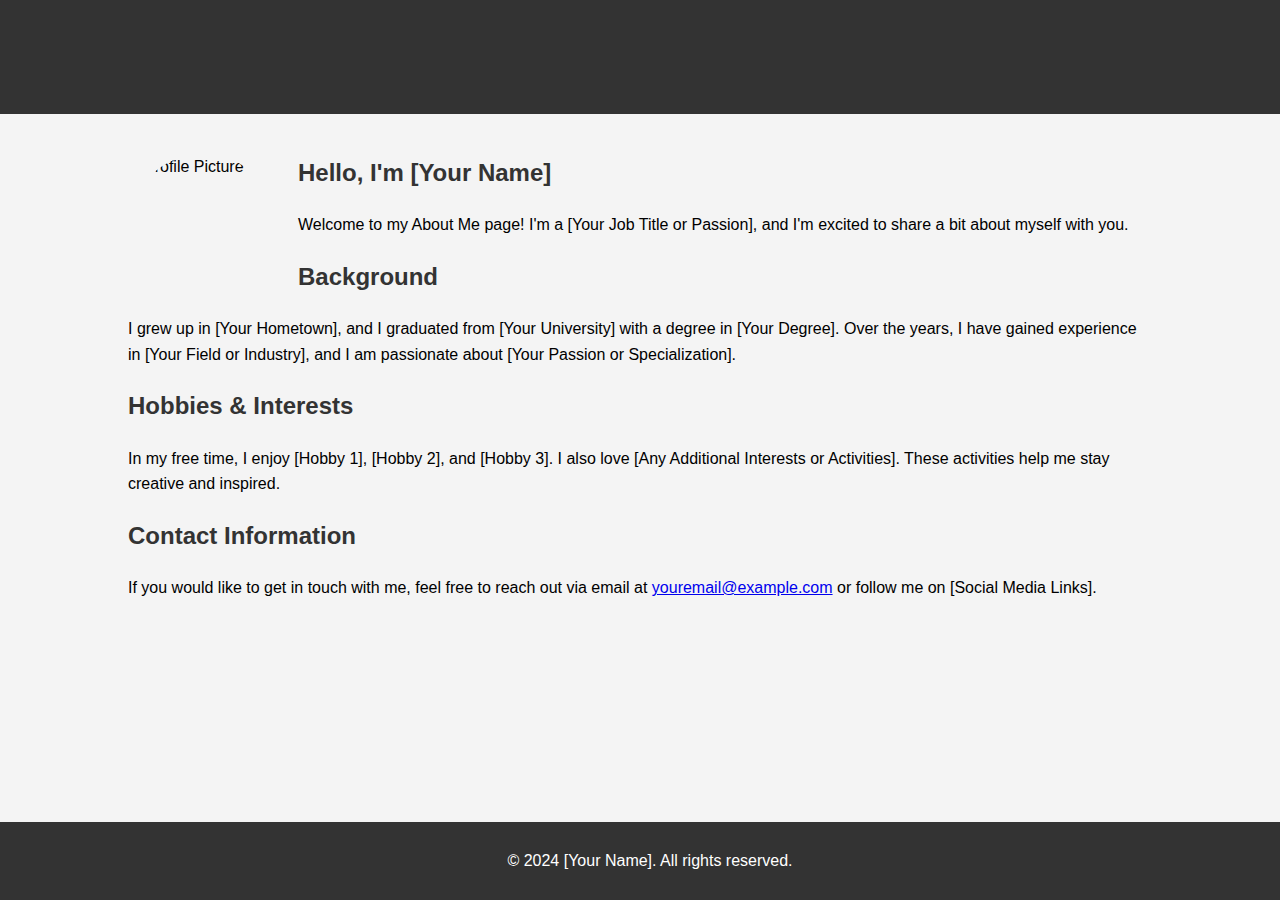
==== About_Me.html @ 47d01cb5 "Add files via upload" ====
<!DOCTYPE html>
<html lang="en">
<head>
    <meta charset="UTF-8">
    <meta name="viewport" content="width=device-width, initial-scale=1.0">
    <title>About Me</title>
    <style>
        body {
            font-family: Arial, sans-serif;
            line-height: 1.6;
            margin: 0;
            padding: 0;
            background-color: #f4f4f4;
        }
        header {
            background: #333;
            color: #fff;
            padding: 10px 0;
            text-align: center;
        }
        .container {
            width: 80%;
            margin: auto;
            overflow: hidden;
            padding: 20px;
        }
        .profile-pic {
            float: left;
            margin-right: 20px;
            border-radius: 50%;
            width: 150px;
            height: 150px;
        }
        h1, h2 {
            color: #333;
        }
        section {
            margin-bottom: 20px;
        }
        footer {
            background: #333;
            color: #fff;
            text-align: center;
            padding: 10px;
            position: fixed;
            width: 100%;
            bottom: 0;
        }
    </style>
</head>
<body>
    <header>
        <h1>About Me</h1>
    </header>
    <div class="container">
        <section>
            <img src="profile-pic.jpg" alt="Profile Picture" class="profile-pic">
            <h2>Hello, I'm [Your Name]</h2>
            <p>Welcome to my About Me page! I'm a [Your Job Title or Passion], and I'm excited to share a bit about myself with you.</p>
        </section>

        <section>
            <h2>Background</h2>
            <p>I grew up in [Your Hometown], and I graduated from [Your University] with a degree in [Your Degree]. Over the years, I have gained experience in [Your Field or Industry], and I am passionate about [Your Passion or Specialization].</p>
        </section>

        <section>
            <h2>Hobbies & Interests</h2>
            <p>In my free time, I enjoy [Hobby 1], [Hobby 2], and [Hobby 3]. I also love [Any Additional Interests or Activities]. These activities help me stay creative and inspired.</p>
        </section>

        <section>
            <h2>Contact Information</h2>
            <p>If you would like to get in touch with me, feel free to reach out via email at <a href="mailto:youremail@example.com">youremail@example.com</a> or follow me on [Social Media Links].</p>
        </section>
    </div>

    <footer>
        <p>&copy; 2024 [Your Name]. All rights reserved.</p>
    </footer>
</body>
</html>
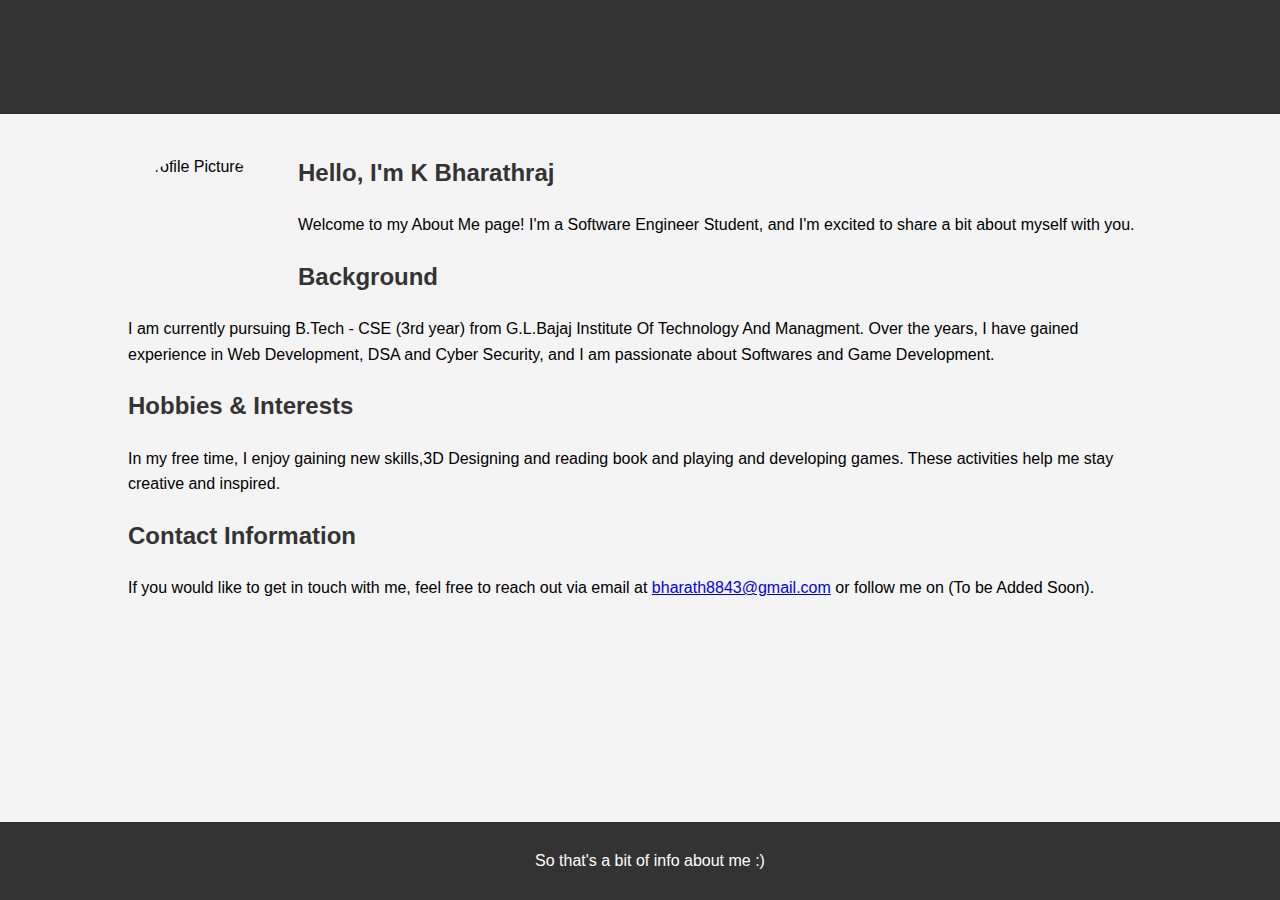
==== commit 184b0f3e: "About_Me.html" ====
--- a/About_Me.html
+++ b/About_Me.html
@@ -55,28 +55,28 @@
     <div class="container">
         <section>
             <img src="profile-pic.jpg" alt="Profile Picture" class="profile-pic">
-            <h2>Hello, I'm [Your Name]</h2>
-            <p>Welcome to my About Me page! I'm a [Your Job Title or Passion], and I'm excited to share a bit about myself with you.</p>
+            <h2>Hello, I'm K Bharathraj</h2>
+            <p>Welcome to my About Me page! I'm a Software Engineer Student, and I'm excited to share a bit about myself with you.</p>
         </section>
 
         <section>
             <h2>Background</h2>
-            <p>I grew up in [Your Hometown], and I graduated from [Your University] with a degree in [Your Degree]. Over the years, I have gained experience in [Your Field or Industry], and I am passionate about [Your Passion or Specialization].</p>
+            <p>I am currently pursuing B.Tech - CSE (3rd year) from G.L.Bajaj Institute Of Technology And Managment. Over the years, I have gained experience in Web Development, DSA and Cyber Security, and I am passionate about Softwares and Game Development.</p>
         </section>
 
         <section>
             <h2>Hobbies & Interests</h2>
-            <p>In my free time, I enjoy [Hobby 1], [Hobby 2], and [Hobby 3]. I also love [Any Additional Interests or Activities]. These activities help me stay creative and inspired.</p>
+            <p>In my free time, I enjoy gaining new skills,3D Designing and reading book and playing and developing games. These activities help me stay creative and inspired.</p>
         </section>
 
         <section>
             <h2>Contact Information</h2>
-            <p>If you would like to get in touch with me, feel free to reach out via email at <a href="mailto:youremail@example.com">youremail@example.com</a> or follow me on [Social Media Links].</p>
+            <p>If you would like to get in touch with me, feel free to reach out via email at <a href="mailto:bharath8843@gmail.com">bharath8843@gmail.com</a> or follow me on (To be Added Soon).</p>
         </section>
     </div>
 
     <footer>
-        <p>&copy; 2024 [Your Name]. All rights reserved.</p>
+        <p>So that's a bit of info about me :)</p>
     </footer>
 </body>
 </html>
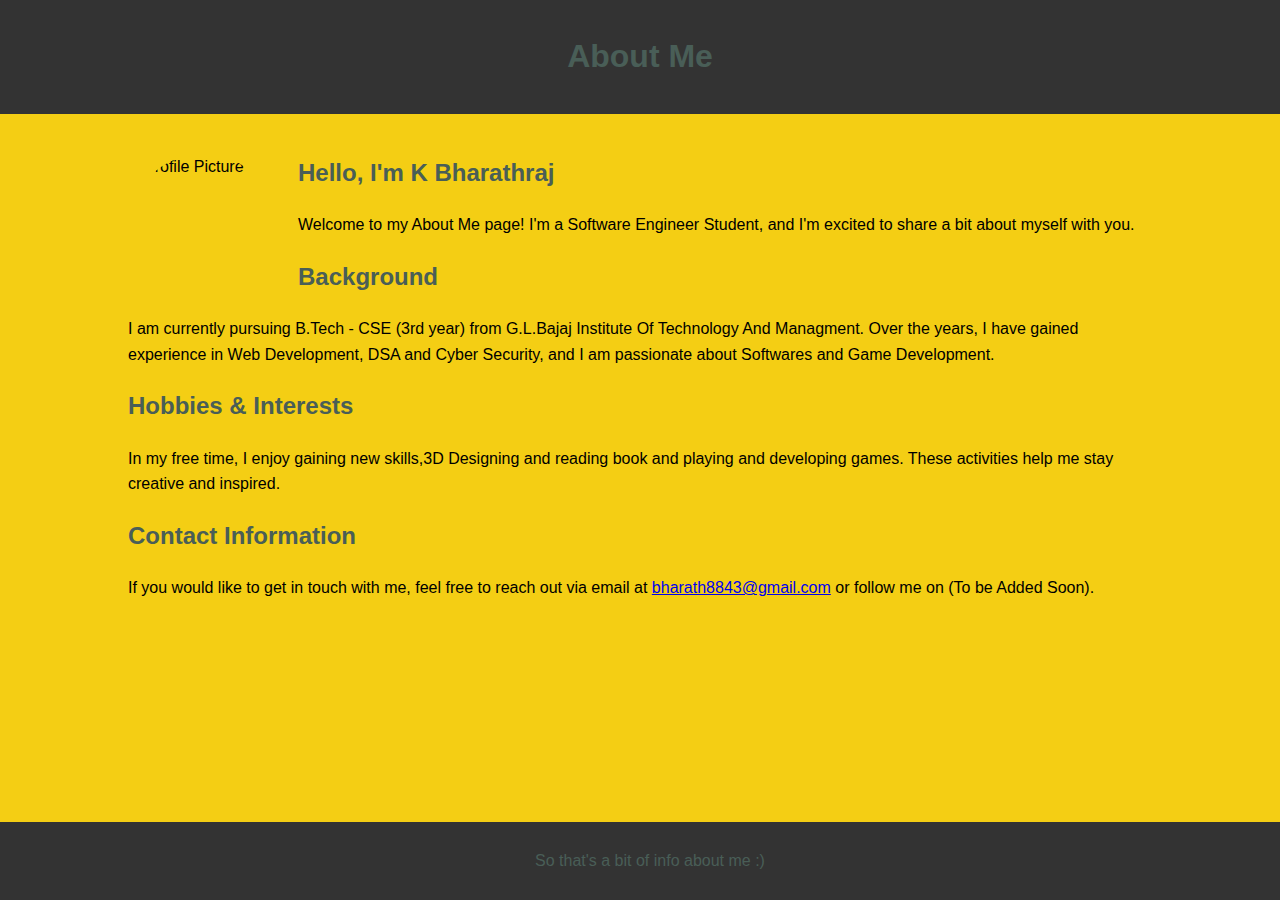
==== commit 1055be47: "Update About_Me.html" ====
--- a/About_Me.html
+++ b/About_Me.html
@@ -10,11 +10,11 @@
             line-height: 1.6;
             margin: 0;
             padding: 0;
-            background-color: #f4f4f4;
+            background-color: #F4CE14;
         }
         header {
             background: #333;
-            color: #fff;
+            color: #495E57;
             padding: 10px 0;
             text-align: center;
         }
@@ -32,14 +32,14 @@
             height: 150px;
         }
         h1, h2 {
-            color: #333;
+            color: #495E57;
         }
         section {
             margin-bottom: 20px;
         }
         footer {
             background: #333;
-            color: #fff;
+            color: #495E57;
             text-align: center;
             padding: 10px;
             position: fixed;
